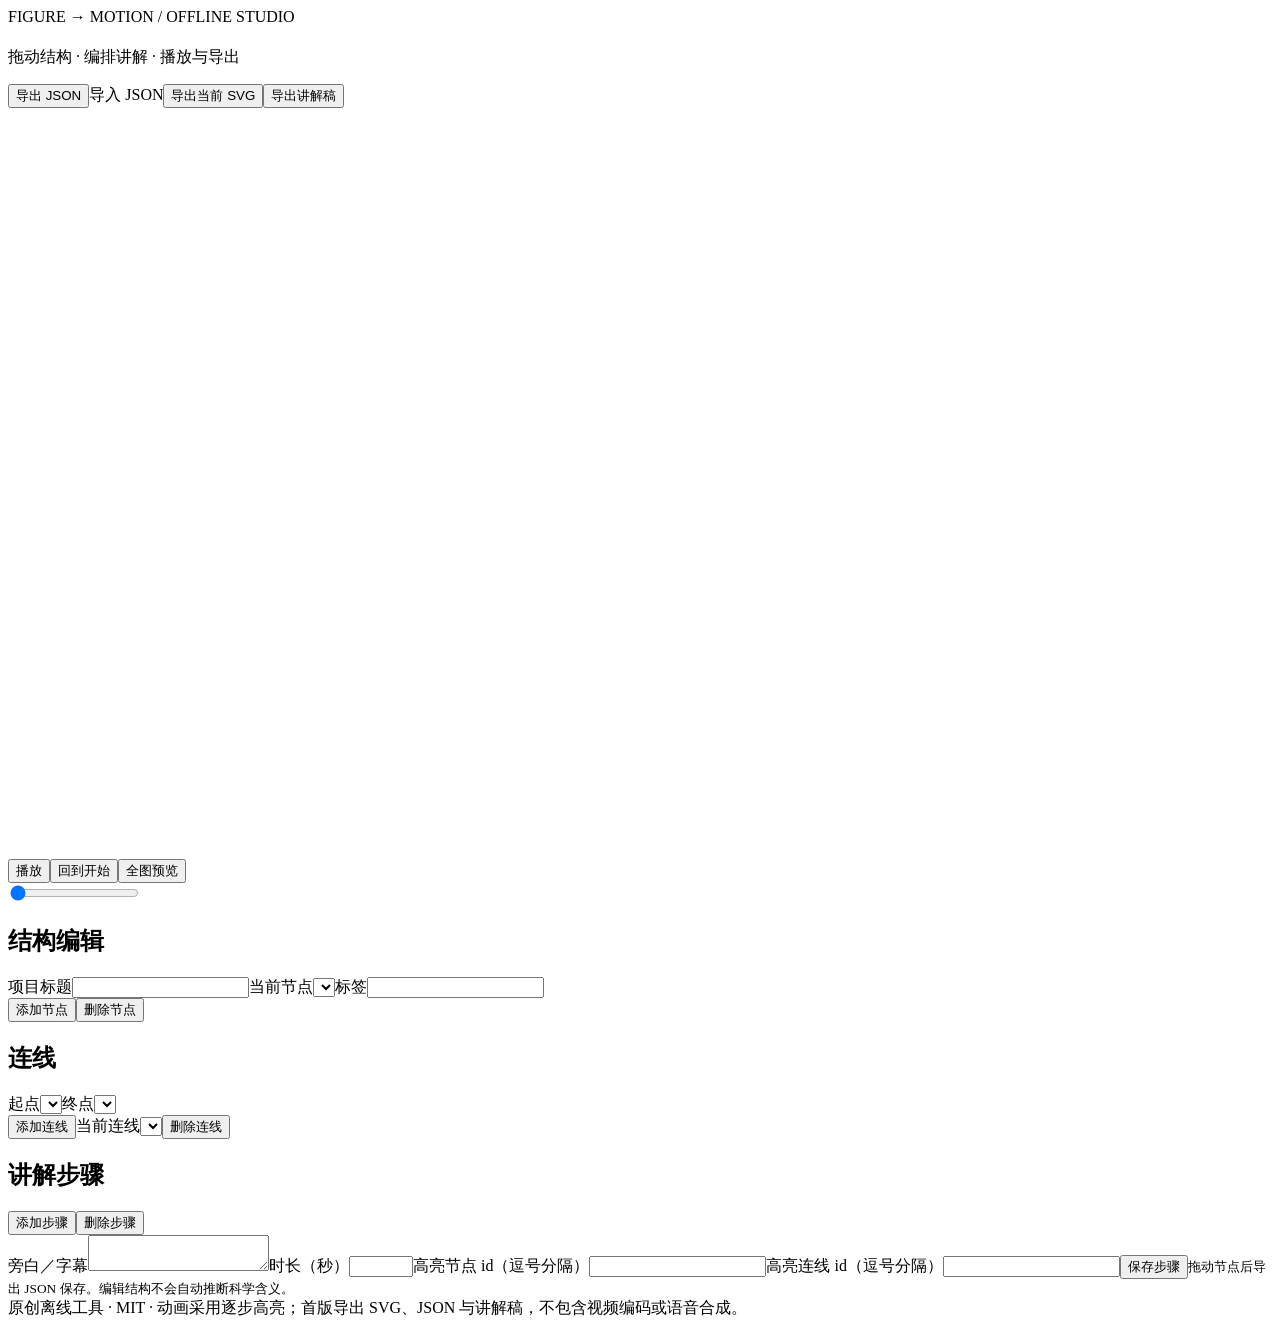
==== assets/template.html @ 73596da6 "Implement offline explanation skill with domain models and browser editor" ====
<!doctype html><html lang="zh-CN"><meta charset="utf-8"><meta name="viewport" content="width=device-width,initial-scale=1"><title>图解动画工作台</title><style>/*__STYLE__*/</style>
<header><div><div class="badge">FIGURE → MOTION / OFFLINE STUDIO</div><h1 id="title"></h1><p>拖动结构 · 编排讲解 · 播放与导出</p></div><div class="toolbar"><button id="exportJson">导出 JSON</button><label class="file">导入 JSON<input id="importJson" type="file" accept=".json" hidden></label><button id="exportSvg">导出当前 SVG</button><button id="exportCaptions">导出讲解稿</button></div></header>
<main class="layout"><section class="card"><svg id="stage" viewBox="0 0 1100 650" role="img" aria-label="可编辑流程图"></svg><div class="toolbar"><button class="primary" id="play">播放</button><button id="reset">回到开始</button><button id="showAll">全图预览</button></div><input id="seek" type="range" min="0" max="10" step=".01" value="0" aria-label="播放进度"><div class="row"><small id="time"></small><small id="mode"></small></div><h2 id="caption"></h2><p class="status" id="status" role="status"></p></section>
<aside class="card"><h2>结构编辑</h2><label>项目标题<input id="projectTitle"></label><label>当前节点<select id="nodeSelect"></select></label><label>标签<input id="nodeLabel"></label><div class="toolbar"><button id="addNode">添加节点</button><button id="deleteNode">删除节点</button></div><h2>连线</h2><div class="row"><label>起点<select id="fromNode"></select></label><label>终点<select id="toNode"></select></label></div><button id="addEdge">添加连线</button><label>当前连线<select id="edgeSelect"></select></label><button id="deleteEdge">删除连线</button><h2 style="margin-top:20px">讲解步骤</h2><div class="steps" id="steps"></div><div class="toolbar"><button id="addStep">添加步骤</button><button id="deleteStep">删除步骤</button></div><label>旁白／字幕<textarea id="stepCaption"></textarea></label><label>时长（秒）<input id="duration" type="number" min=".2" max="60" step=".2"></label><label>高亮节点 id（逗号分隔）<input id="stepNodes"></label><label>高亮连线 id（逗号分隔）<input id="stepEdges"></label><button id="saveStep">保存步骤</button><small>拖动节点后导出 JSON 保存。编辑结构不会自动推断科学含义。</small></aside></main><footer>原创离线工具 · MIT · 动画采用逐步高亮；首版导出 SVG、JSON 与讲解稿，不包含视频编码或语音合成。</footer>
<script id="project-data" type="application/json">__DATA__</script><script>/*__SCRIPT__*/</script></html>
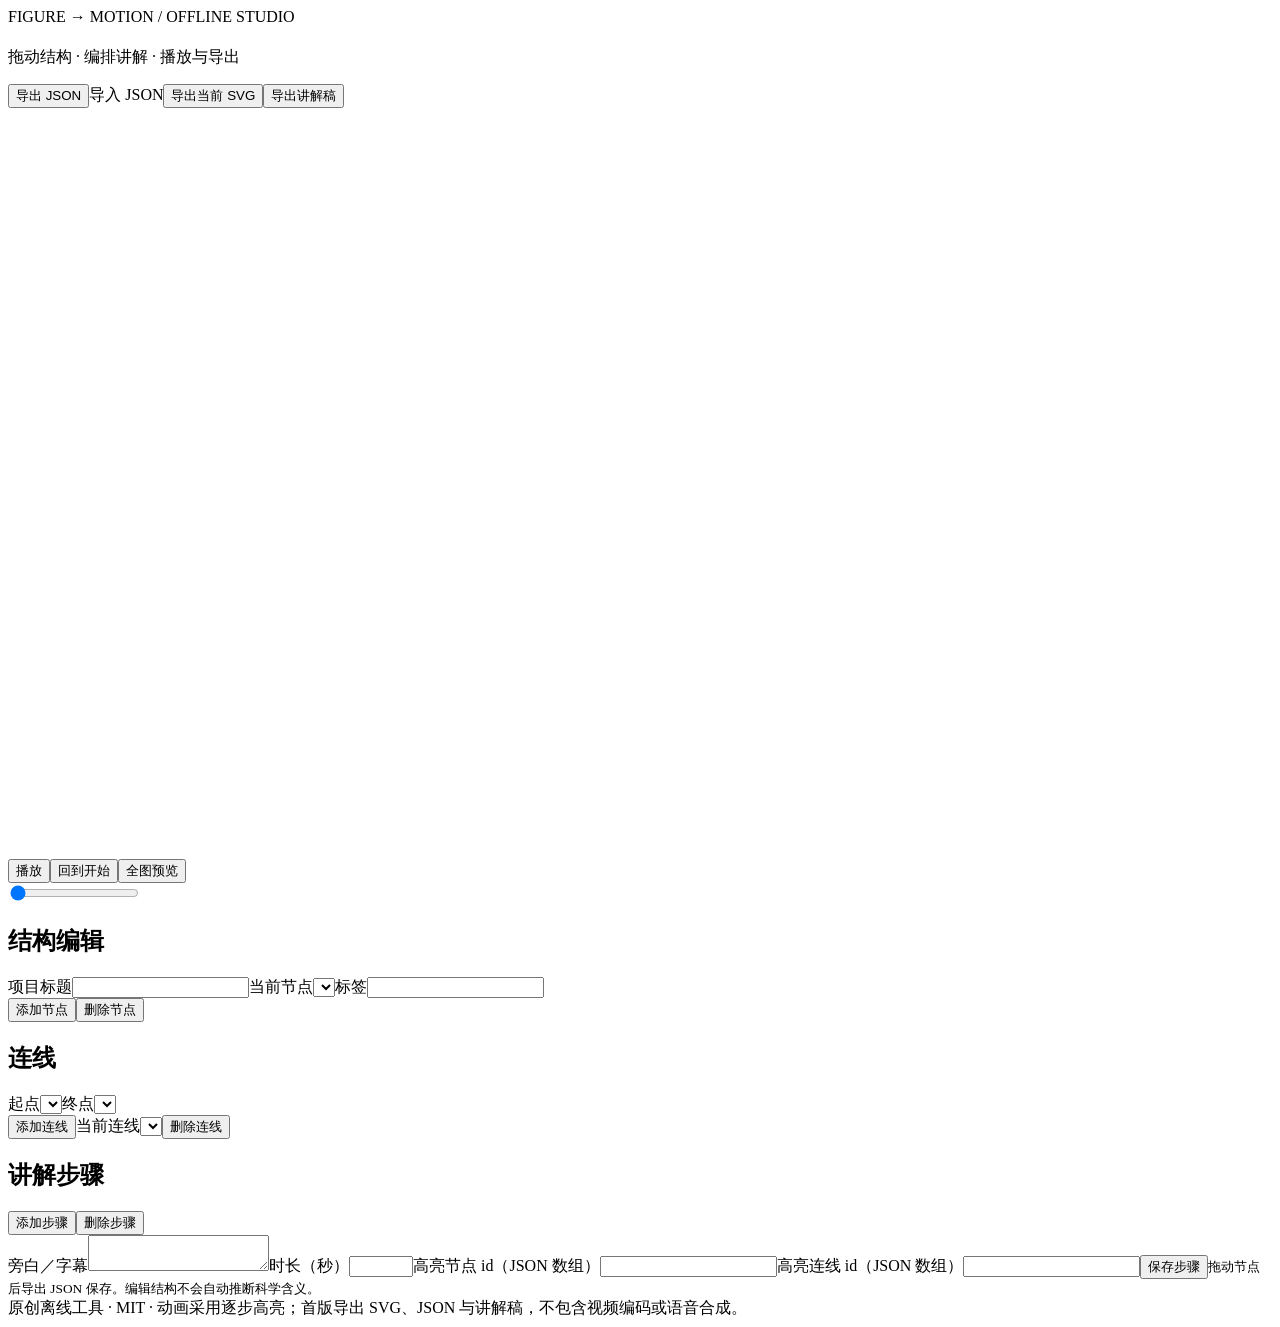
==== commit 617b42ac: "Keep timeline editing aligned and add browser regressions" ====
--- a/assets/template.html
+++ b/assets/template.html
@@ -1,5 +1,5 @@
 <!doctype html><html lang="zh-CN"><meta charset="utf-8"><meta name="viewport" content="width=device-width,initial-scale=1"><title>图解动画工作台</title><style>/*__STYLE__*/</style>
 <header><div><div class="badge">FIGURE → MOTION / OFFLINE STUDIO</div><h1 id="title"></h1><p>拖动结构 · 编排讲解 · 播放与导出</p></div><div class="toolbar"><button id="exportJson">导出 JSON</button><label class="file">导入 JSON<input id="importJson" type="file" accept=".json" hidden></label><button id="exportSvg">导出当前 SVG</button><button id="exportCaptions">导出讲解稿</button></div></header>
 <main class="layout"><section class="card"><svg id="stage" viewBox="0 0 1100 650" role="img" aria-label="可编辑流程图"></svg><div class="toolbar"><button class="primary" id="play">播放</button><button id="reset">回到开始</button><button id="showAll">全图预览</button></div><input id="seek" type="range" min="0" max="10" step=".01" value="0" aria-label="播放进度"><div class="row"><small id="time"></small><small id="mode"></small></div><h2 id="caption"></h2><p class="status" id="status" role="status"></p></section>
-<aside class="card"><h2>结构编辑</h2><label>项目标题<input id="projectTitle"></label><label>当前节点<select id="nodeSelect"></select></label><label>标签<input id="nodeLabel"></label><div class="toolbar"><button id="addNode">添加节点</button><button id="deleteNode">删除节点</button></div><h2>连线</h2><div class="row"><label>起点<select id="fromNode"></select></label><label>终点<select id="toNode"></select></label></div><button id="addEdge">添加连线</button><label>当前连线<select id="edgeSelect"></select></label><button id="deleteEdge">删除连线</button><h2 style="margin-top:20px">讲解步骤</h2><div class="steps" id="steps"></div><div class="toolbar"><button id="addStep">添加步骤</button><button id="deleteStep">删除步骤</button></div><label>旁白／字幕<textarea id="stepCaption"></textarea></label><label>时长（秒）<input id="duration" type="number" min=".2" max="60" step=".2"></label><label>高亮节点 id（逗号分隔）<input id="stepNodes"></label><label>高亮连线 id（逗号分隔）<input id="stepEdges"></label><button id="saveStep">保存步骤</button><small>拖动节点后导出 JSON 保存。编辑结构不会自动推断科学含义。</small></aside></main><footer>原创离线工具 · MIT · 动画采用逐步高亮；首版导出 SVG、JSON 与讲解稿，不包含视频编码或语音合成。</footer>
+<aside class="card"><h2>结构编辑</h2><label>项目标题<input id="projectTitle"></label><label>当前节点<select id="nodeSelect"></select></label><label>标签<input id="nodeLabel"></label><div class="toolbar"><button id="addNode">添加节点</button><button id="deleteNode">删除节点</button></div><h2>连线</h2><div class="row"><label>起点<select id="fromNode"></select></label><label>终点<select id="toNode"></select></label></div><button id="addEdge">添加连线</button><label>当前连线<select id="edgeSelect"></select></label><button id="deleteEdge">删除连线</button><h2 style="margin-top:20px">讲解步骤</h2><div class="steps" id="steps"></div><div class="toolbar"><button id="addStep">添加步骤</button><button id="deleteStep">删除步骤</button></div><label>旁白／字幕<textarea id="stepCaption"></textarea></label><label>时长（秒）<input id="duration" type="number" min=".2" max="60" step=".2"></label><label>高亮节点 id（JSON 数组）<input id="stepNodes"></label><label>高亮连线 id（JSON 数组）<input id="stepEdges"></label><button id="saveStep">保存步骤</button><small>拖动节点后导出 JSON 保存。编辑结构不会自动推断科学含义。</small></aside></main><footer>原创离线工具 · MIT · 动画采用逐步高亮；首版导出 SVG、JSON 与讲解稿，不包含视频编码或语音合成。</footer>
 <script id="project-data" type="application/json">__DATA__</script><script>/*__SCRIPT__*/</script></html>
